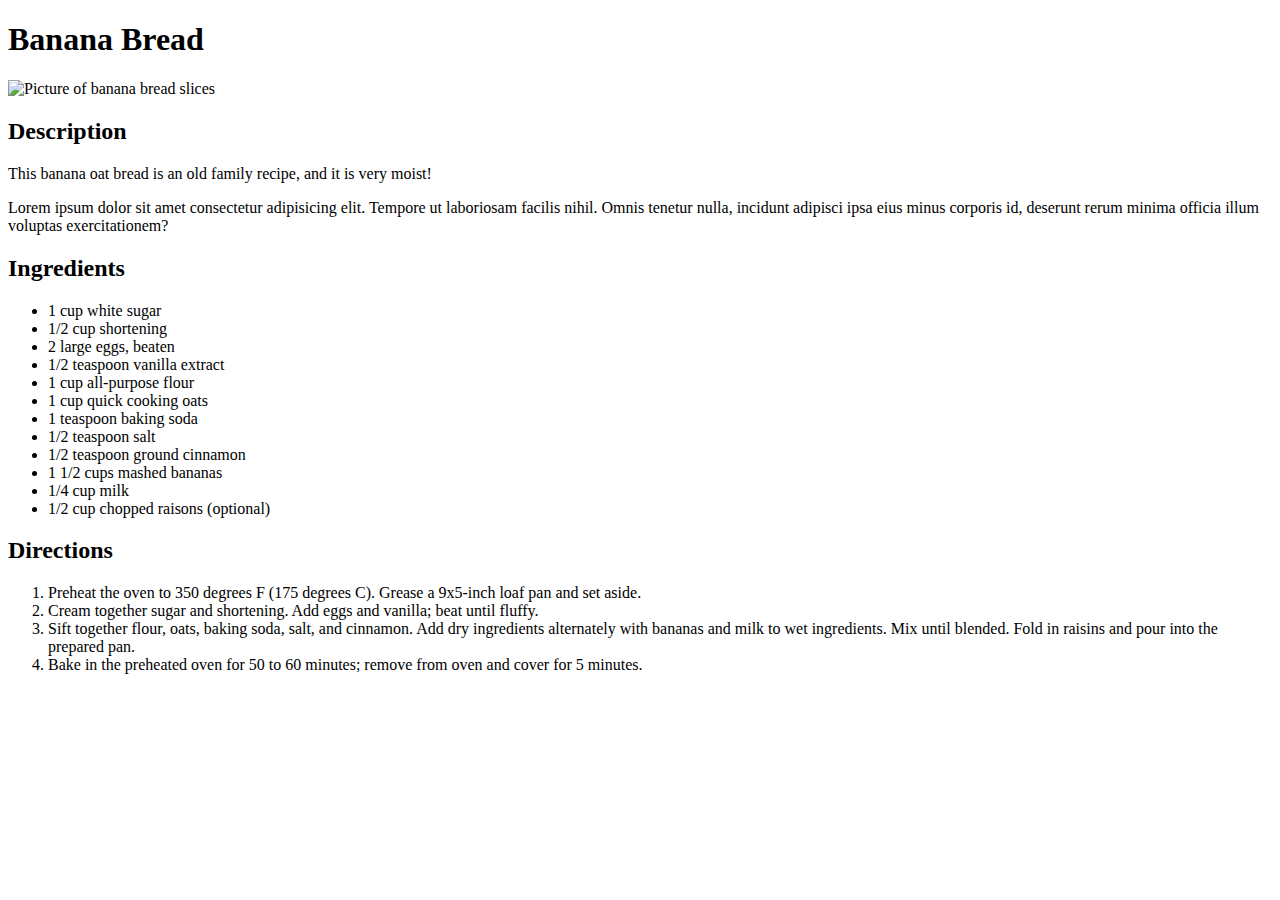
==== recipes/banana-bread.html @ a3c29593 "Add banana-bread.html and polish-noodles.html" ====
<!DOCTYPE html>
<html lang="en">
<head>
    <meta charset="UTF-8">
    <meta name="viewport" content="width=device-width, initial-scale=1.0">
    <title>Banana Bread</title>
</head>
<body>
    
    <h1>Banana Bread</h1>

    <img src="https://www.allrecipes.com/thmb/_NJdt0KG8s5-e4FDNNtRYAIpmcM=/750x0/filters:no_upscale():max_bytes(150000):strip_icc():format(webp)/2429679-af6da1f372ef48118424b41853a6c845.jpg" alt="Picture of banana bread slices" height="250px">

    <h2>Description</h2>
    <p>This banana oat bread is an old family recipe, and it is very moist!</p>
    <p>Lorem ipsum dolor sit amet consectetur adipisicing elit. Tempore ut laboriosam facilis nihil. Omnis tenetur nulla, incidunt adipisci ipsa eius minus corporis id, deserunt rerum minima officia illum voluptas exercitationem?</p>

    <h2>Ingredients</h2>
    <ul>
        <li>1 cup white sugar</li>
        <li>1/2 cup shortening</li>
        <li>2 large eggs, beaten</li>
        <li>1/2 teaspoon vanilla extract</li>
        <li>1 cup all-purpose flour</li>
        <li>1 cup quick cooking oats</li>
        <li>1 teaspoon baking soda</li>
        <li>1/2 teaspoon salt</li>
        <li>1/2 teaspoon ground cinnamon</li>
        <li>1 1/2 cups mashed bananas</li>
        <li>1/4 cup milk</li>
        <li>1/2 cup chopped raisons (optional)</li>
    </ul>

    <h2>Directions</h2>
    <ol>
        <li> Preheat the oven to 350 degrees F (175 degrees C). Grease a 9x5-inch loaf pan and set aside. </li>
        <li>Cream together sugar and shortening. Add eggs and vanilla; beat until fluffy. </li>
        <li>Sift together flour, oats, baking soda, salt, and cinnamon. Add dry ingredients alternately with bananas and milk to wet ingredients. Mix until blended. Fold in raisins and pour into the prepared pan. </li>
        <li>Bake in the preheated oven for 50 to 60 minutes; remove from oven and cover for 5 minutes. </li>
    </ol>

</body>
</html>
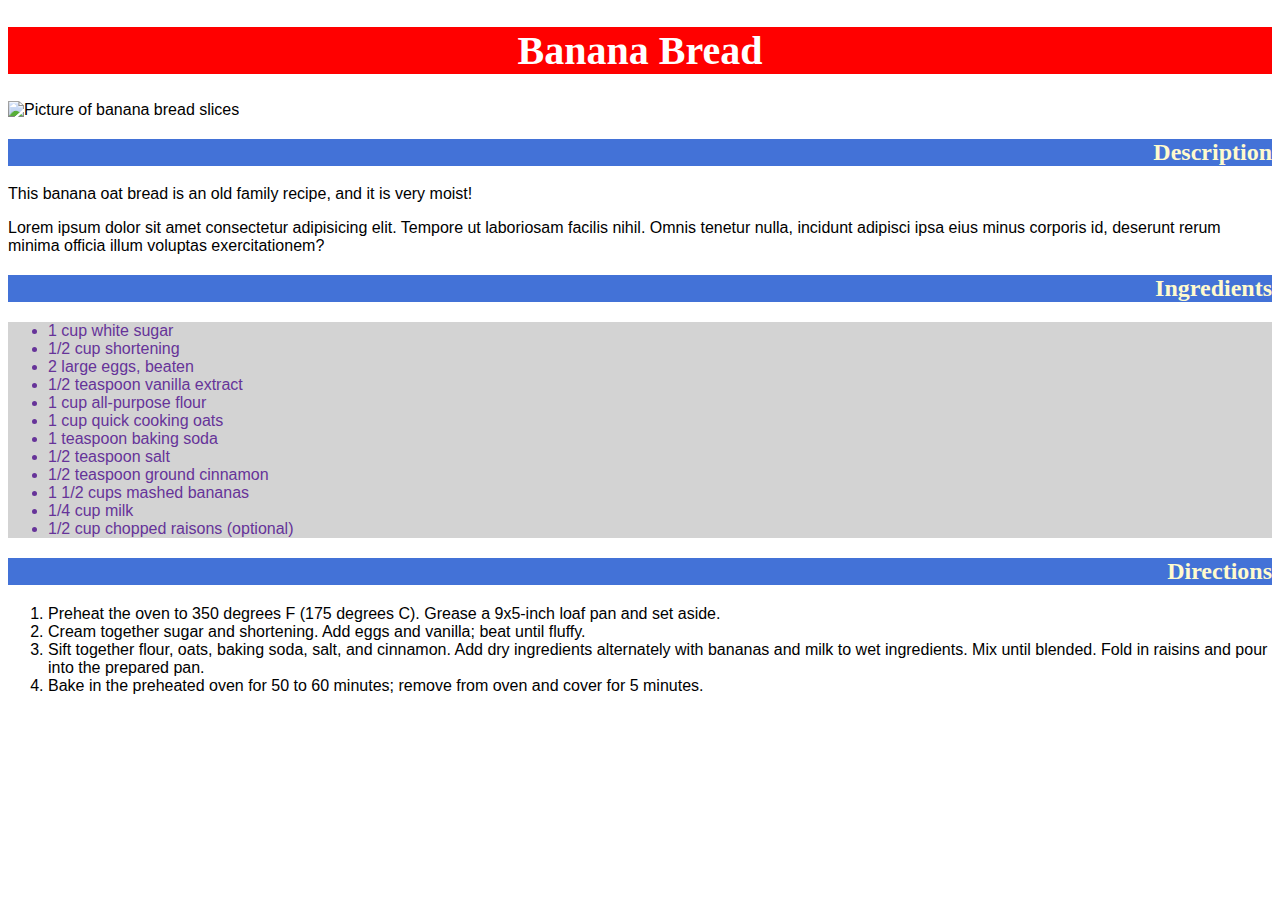
==== commit 9e1335f6: "Add style to all recipe files" ====
--- a/recipes/banana-bread.html
+++ b/recipes/banana-bread.html
@@ -4,6 +4,7 @@
     <meta charset="UTF-8">
     <meta name="viewport" content="width=device-width, initial-scale=1.0">
     <title>Banana Bread</title>
+    <link rel="stylesheet" href="../styles.css">
 </head>
 <body>
     
@@ -16,7 +17,7 @@
     <p>Lorem ipsum dolor sit amet consectetur adipisicing elit. Tempore ut laboriosam facilis nihil. Omnis tenetur nulla, incidunt adipisci ipsa eius minus corporis id, deserunt rerum minima officia illum voluptas exercitationem?</p>
 
     <h2>Ingredients</h2>
-    <ul>
+    <ul class="ingredients-list">
         <li>1 cup white sugar</li>
         <li>1/2 cup shortening</li>
         <li>2 large eggs, beaten</li>
--- a/styles.css
+++ b/styles.css
@@ -0,0 +1,38 @@
+body {
+    font-family: Arial, Helvetica, sans-serif;
+}
+
+h1, h2 {
+
+    font-family: 'Times New Roman', Times, serif;
+}
+
+h1 {
+    text-align: center;
+    font-weight: 700;
+    font-size: 40px;
+    background-color: red;
+    color: rgb(255, 255, 255);
+}
+
+h2 {
+    text-align: right;
+    background-color: rgb(67, 114, 215);
+    color: lemonchiffon;
+}
+
+img {
+    height: 250px;
+    width: auto;
+}
+
+.recipes {
+    font-family: Arial, Helvetica, sans-serif;
+    font-size: 25px;
+}
+
+.ingredients-list {
+    background-color: lightgrey;
+    color: rebeccapurple;
+}
+
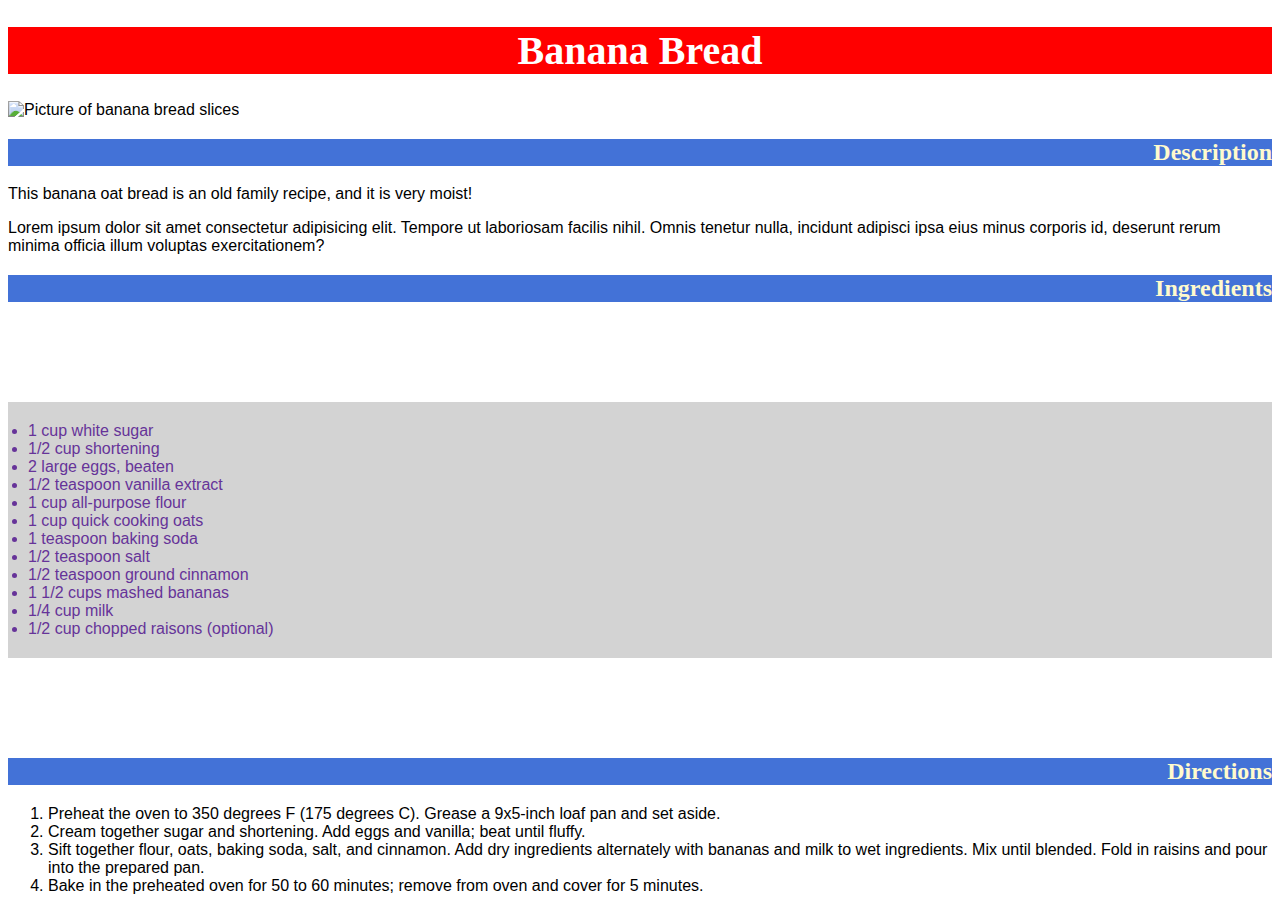
==== commit 650fbca5: "Add recipes changes" ====
--- a/recipes/banana-bread.html
+++ b/recipes/banana-bread.html
@@ -33,7 +33,7 @@
     </ul>
 
     <h2>Directions</h2>
-    <ol>
+    <ol class=""directions-list>
         <li> Preheat the oven to 350 degrees F (175 degrees C). Grease a 9x5-inch loaf pan and set aside. </li>
         <li>Cream together sugar and shortening. Add eggs and vanilla; beat until fluffy. </li>
         <li>Sift together flour, oats, baking soda, salt, and cinnamon. Add dry ingredients alternately with bananas and milk to wet ingredients. Mix until blended. Fold in raisins and pour into the prepared pan. </li>
--- a/styles.css
+++ b/styles.css
@@ -34,5 +34,17 @@
 .ingredients-list {
     background-color: lightgrey;
     color: rebeccapurple;
+    margin: 100px auto;
+    padding: 20px;
 }
 
+.directions-list {
+    display: block;
+    border: green solid 2px;
+    padding-right: 100px;
+}
+
+div {
+    border: 5px grey dotted;
+    padding: 30px;
+}